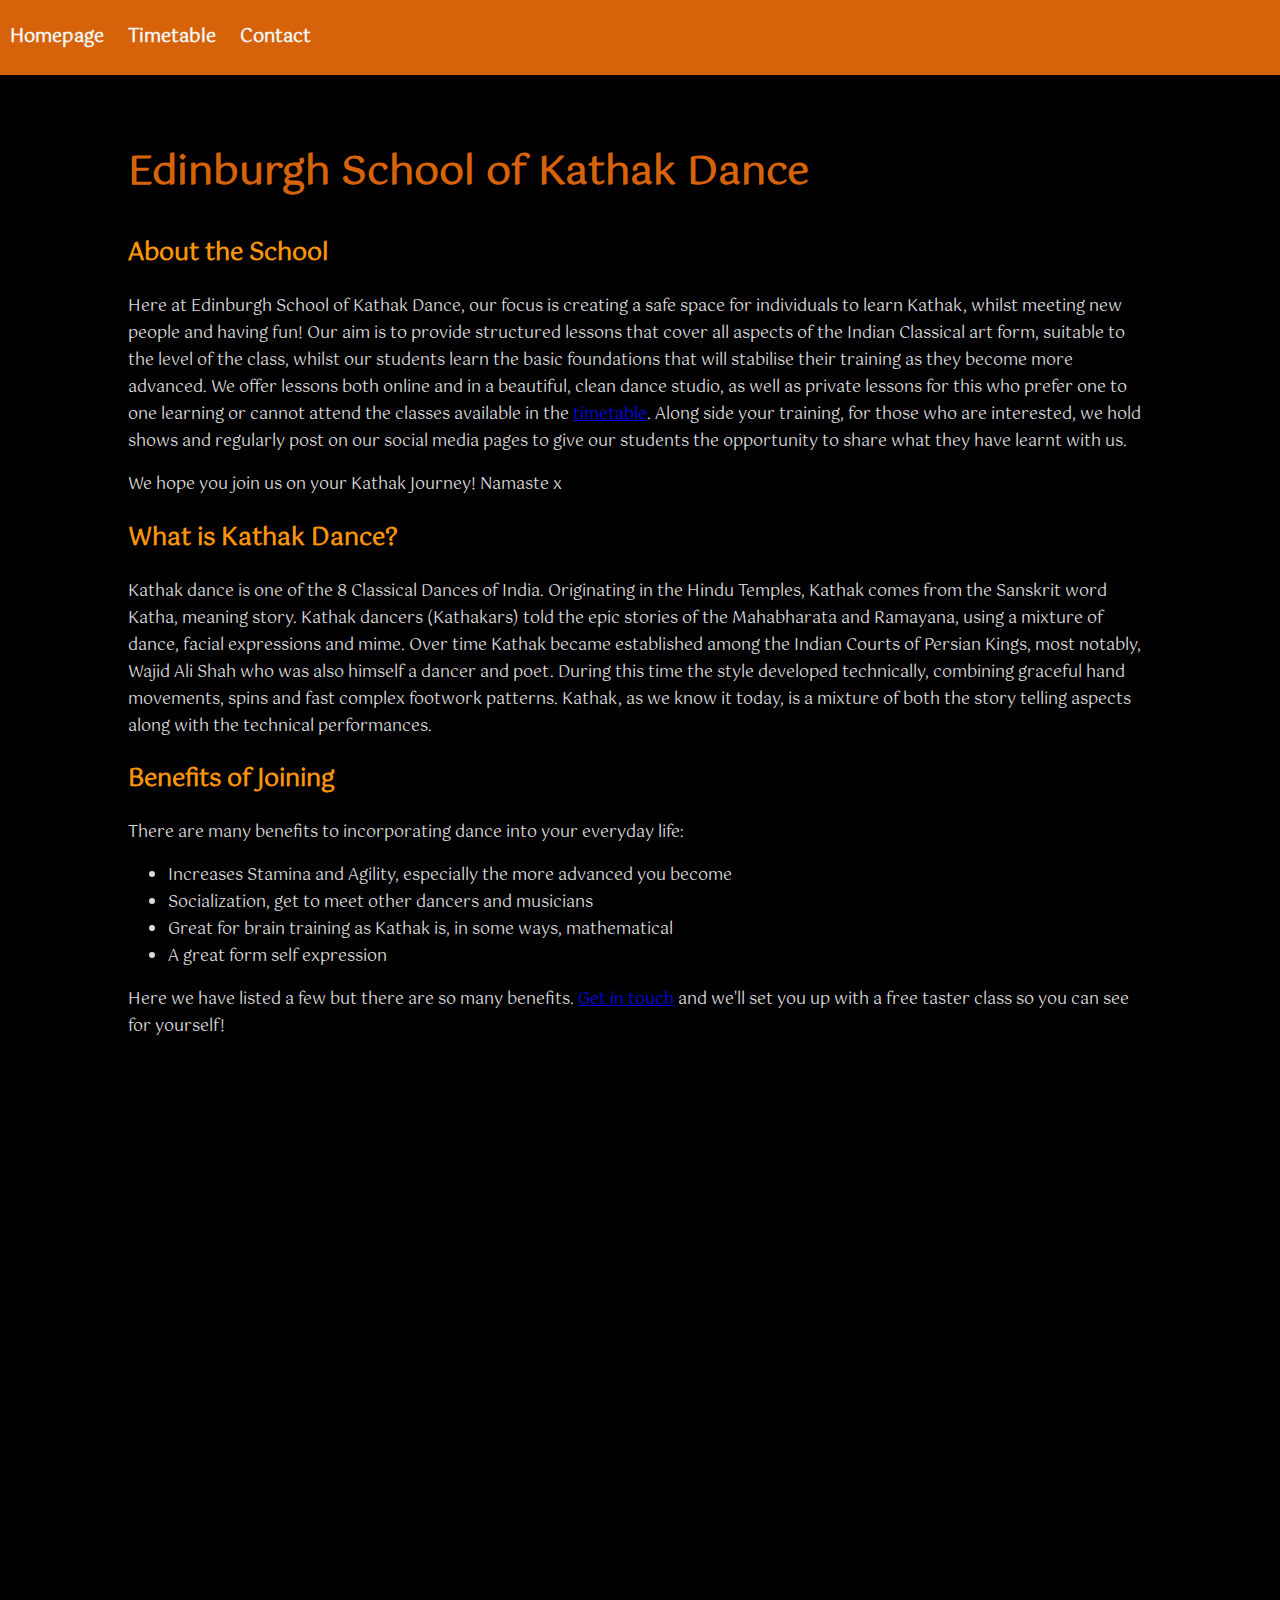
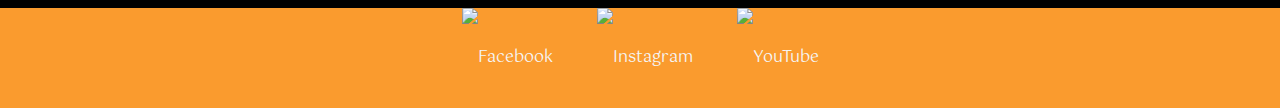
==== index.html @ 7bad5398 "amended margins to make pages responsive" ====
<!DOCTYPE html>
<html>
<head>
    <meta charset="UTF-8"> 
    <meta name="viewport" content="width=device-width, initial-scale=1.0">
    <meta name="description" content="Welcome to the Edinburgh School of Kathak, home to Kathak Dance in Scotland! Get in touch to sign up to a free taster class in Kathak dance. All levels and ages welcome, there’s something for everyone!" >
    <meta name="keywords" content="kathak, dance, indian classical dance, Indian, edinburgh, dance school"> 
    <meta name="author" content="Samantha Booth"> 
    
    <title>Edinburgh School of Kathak Dance</title>

    <link rel="stylesheet" href="css/style.css"

    <link rel="preconnect" href="https://fonts.googleapis.com">
    <link rel="preconnect" href="https://fonts.gstatic.com" crossorigin>
    <link href="https://fonts.googleapis.com/css2?family=Gotu&display=swap" rel="stylesheet">
<style> 
    body {
        font-family: 'Gotu', sans-serif;
    }
</style> 
</head>

<body class="homepage-background">   
    <div class="content">
    <nav>
        <ul> 
            <li><a href="index.html">Homepage</a></li>
            <li><a href="timetable.html">Timetable</a></li>
            <li><a href="contact.html">Contact</a></li>
        </ul>
    </nav>

<section class="margin"> 
    <div>
        <h1>Edinburgh School of Kathak Dance</h1>

        <h2>About the School</h2> 
            <p>Here at Edinburgh School of Kathak Dance, our focus is creating a safe space for individuals to learn Kathak, whilst meeting new people and having fun! Our aim is to provide structured lessons that cover all aspects of the Indian Classical art form, suitable to the level of the class, whilst our students learn the basic foundations that will stabilise their training as they become more advanced. 
            We offer lessons both online and in a beautiful, clean dance studio, as well as private lessons for this who prefer one to one learning or cannot attend the classes available in the <a href="timetable.html">timetable</a>.  
            Along side your training, for those who are interested, we hold shows and regularly post on our social media pages to give our students the opportunity to share what they have learnt with us.</p>
            <p>We hope you join us on your Kathak Journey! Namaste x</p>

    <h2>What is Kathak Dance?</h2>
        <p>Kathak dance is one of the 8 Classical Dances of India. 
        Originating in the Hindu Temples, Kathak comes from the Sanskrit word Katha, meaning story. 
        Kathak dancers (Kathakars) told the epic stories of the Mahabharata and Ramayana, using a mixture of dance, facial expressions and mime. 
        Over time Kathak became established among the Indian Courts of Persian Kings, most notably, Wajid Ali Shah who was also himself a dancer and poet. 
        During this time the style developed technically, combining graceful hand movements, spins and fast complex footwork patterns. 
        Kathak, as we know it today, is a mixture of both the story telling aspects along with the technical performances. 
        </p>

    <h2>Benefits of Joining</h2>

    <p>There are many benefits to incorporating dance into your everyday life:</p>
        <ul>
                <li>Increases Stamina and Agility, especially the more advanced you become</li>
                <li>Socialization, get to meet other dancers and musicians</li>
                <li>Great for brain training as Kathak is, in some ways, mathematical</li>
                <li>A great form self expression</li>
        </ul>
    <p>Here we have listed a few but there are so many benefits. 
        <a href="contact.html">Get in touch</a>  and we'll set you up with a free taster class so you can see for yourself!</p>
    
        <iframe width="560" height="315" src="https://www.youtube.com/embed/JV2FQLYp3hU" title="YouTube video player" frameborder="0" allow="accelerometer; autoplay; clipboard-write; encrypted-media; gyroscope; picture-in-picture" allowfullscreen>YouTube video of a Pakeezah Tarana performed at a student showcase</iframe>
   
    </div>
    </div>
</section>


<footer class="footer">
    <a href="https://www.facebook.com/" target="_blank"><img src="https://img.icons8.com/metro/26/ffffff/facebook.png"alt="Facebook"/></a>
    <a href="https://www.instagram.com/" target="_blank"><img src="https://img.icons8.com/metro/26/ffffff/instagram-new.png" alt="Instagram"/></a>
    <a href="https://www.youtube.com/" target="_blank"><img src="https://img.icons8.com/ios-glyphs/30/ffffff/youtube.png" alt="YouTube"/></a>
</footer>


</body>
</html>
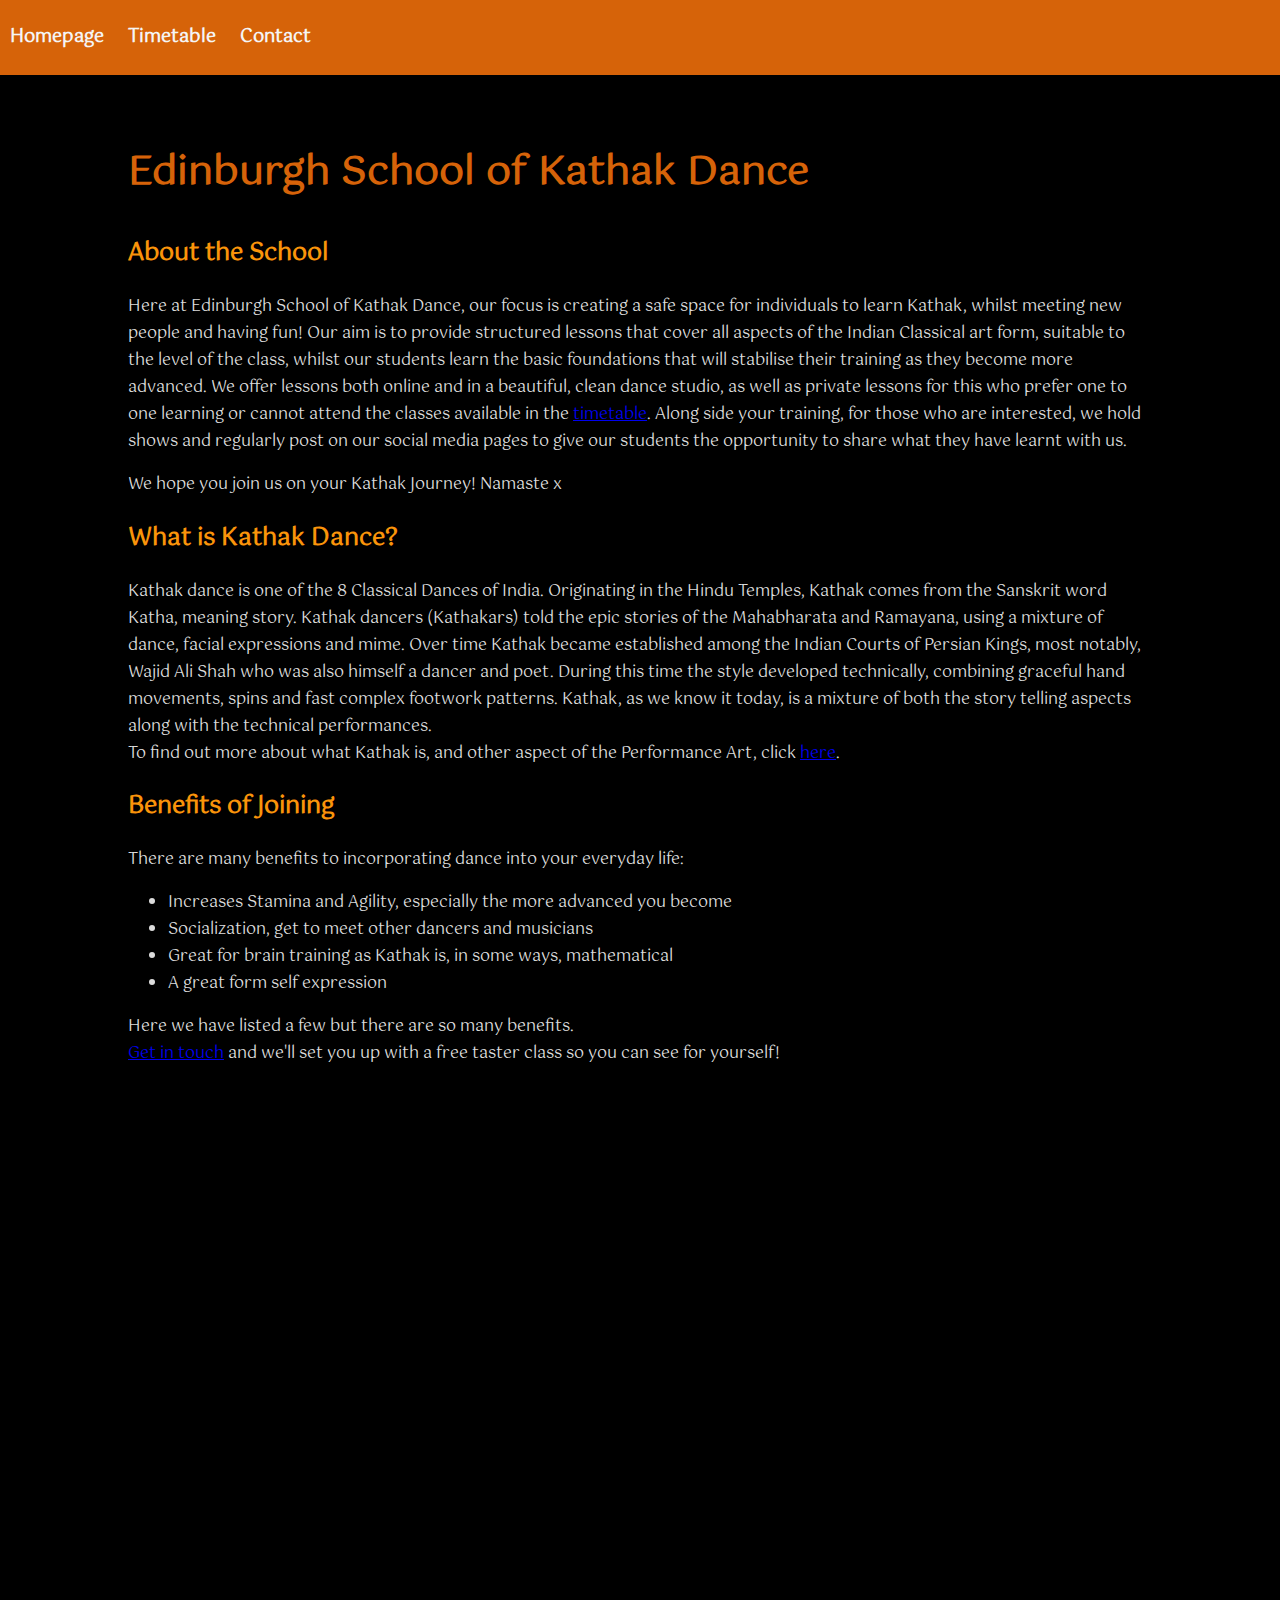
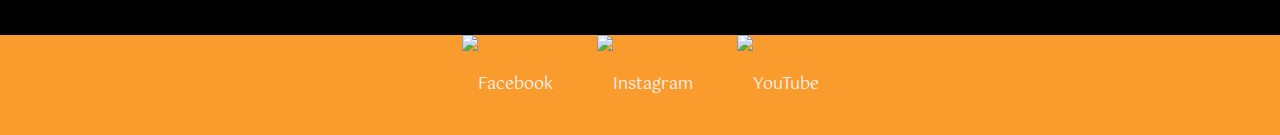
==== commit 6cf8599d: "tidied up code and added wikipedia link to more info on Kathak to homepage" ====
--- a/index.html
+++ b/index.html
@@ -22,7 +22,7 @@
 </head>
 
 <body class="homepage-background">   
-    <div class="content">
+     
     <nav>
         <ul> 
             <li><a href="index.html">Homepage</a></li>
@@ -31,8 +31,7 @@
         </ul>
     </nav>
 
-<section class="margin"> 
-    <div>
+    <section class="margin"> 
         <h1>Edinburgh School of Kathak Dance</h1>
 
         <h2>About the School</h2> 
@@ -41,40 +40,36 @@
             Along side your training, for those who are interested, we hold shows and regularly post on our social media pages to give our students the opportunity to share what they have learnt with us.</p>
             <p>We hope you join us on your Kathak Journey! Namaste x</p>
 
-    <h2>What is Kathak Dance?</h2>
-        <p>Kathak dance is one of the 8 Classical Dances of India. 
-        Originating in the Hindu Temples, Kathak comes from the Sanskrit word Katha, meaning story. 
-        Kathak dancers (Kathakars) told the epic stories of the Mahabharata and Ramayana, using a mixture of dance, facial expressions and mime. 
-        Over time Kathak became established among the Indian Courts of Persian Kings, most notably, Wajid Ali Shah who was also himself a dancer and poet. 
-        During this time the style developed technically, combining graceful hand movements, spins and fast complex footwork patterns. 
-        Kathak, as we know it today, is a mixture of both the story telling aspects along with the technical performances. 
-        </p>
+        <h2>What is Kathak Dance?</h2>
+            <p>Kathak dance is one of the 8 Classical Dances of India. 
+            Originating in the Hindu Temples, Kathak comes from the Sanskrit word Katha, meaning story. 
+            Kathak dancers (Kathakars) told the epic stories of the Mahabharata and Ramayana, using a mixture of dance, facial expressions and mime. 
+            Over time Kathak became established among the Indian Courts of Persian Kings, most notably, Wajid Ali Shah who was also himself a dancer and poet. 
+            During this time the style developed technically, combining graceful hand movements, spins and fast complex footwork patterns. 
+            Kathak, as we know it today, is a mixture of both the story telling aspects along with the technical performances. 
+            <br>To find out more about what Kathak is, and other aspect of the Performance Art, click <a href="https://en.wikipedia.org/wiki/Kathak" target="_blank">here</a>.
+            </p>     
+        <h2>Benefits of Joining</h2>
 
-    <h2>Benefits of Joining</h2>
-
-    <p>There are many benefits to incorporating dance into your everyday life:</p>
-        <ul>
+        <p>There are many benefits to incorporating dance into your everyday life:</p>
+            <ul>
                 <li>Increases Stamina and Agility, especially the more advanced you become</li>
                 <li>Socialization, get to meet other dancers and musicians</li>
                 <li>Great for brain training as Kathak is, in some ways, mathematical</li>
                 <li>A great form self expression</li>
-        </ul>
-    <p>Here we have listed a few but there are so many benefits. 
+            </ul>
+        <p>Here we have listed a few but there are so many benefits. <br>
         <a href="contact.html">Get in touch</a>  and we'll set you up with a free taster class so you can see for yourself!</p>
     
         <iframe width="560" height="315" src="https://www.youtube.com/embed/JV2FQLYp3hU" title="YouTube video player" frameborder="0" allow="accelerometer; autoplay; clipboard-write; encrypted-media; gyroscope; picture-in-picture" allowfullscreen>YouTube video of a Pakeezah Tarana performed at a student showcase</iframe>
    
-    </div>
-    </div>
-</section>
+    </section>
 
-
-<footer class="footer">
-    <a href="https://www.facebook.com/" target="_blank"><img src="https://img.icons8.com/metro/26/ffffff/facebook.png"alt="Facebook"/></a>
-    <a href="https://www.instagram.com/" target="_blank"><img src="https://img.icons8.com/metro/26/ffffff/instagram-new.png" alt="Instagram"/></a>
-    <a href="https://www.youtube.com/" target="_blank"><img src="https://img.icons8.com/ios-glyphs/30/ffffff/youtube.png" alt="YouTube"/></a>
-</footer>
-
+    <footer class="footer">
+        <a href="https://www.facebook.com/" target="_blank"><img src="https://img.icons8.com/metro/26/ffffff/facebook.png"alt="Facebook"/></a>
+        <a href="https://www.instagram.com/" target="_blank"><img src="https://img.icons8.com/metro/26/ffffff/instagram-new.png" alt="Instagram"/></a>
+        <a href="https://www.youtube.com/" target="_blank"><img src="https://img.icons8.com/ios-glyphs/30/ffffff/youtube.png" alt="YouTube"/></a>
+    </footer>
 
 </body>
 </html>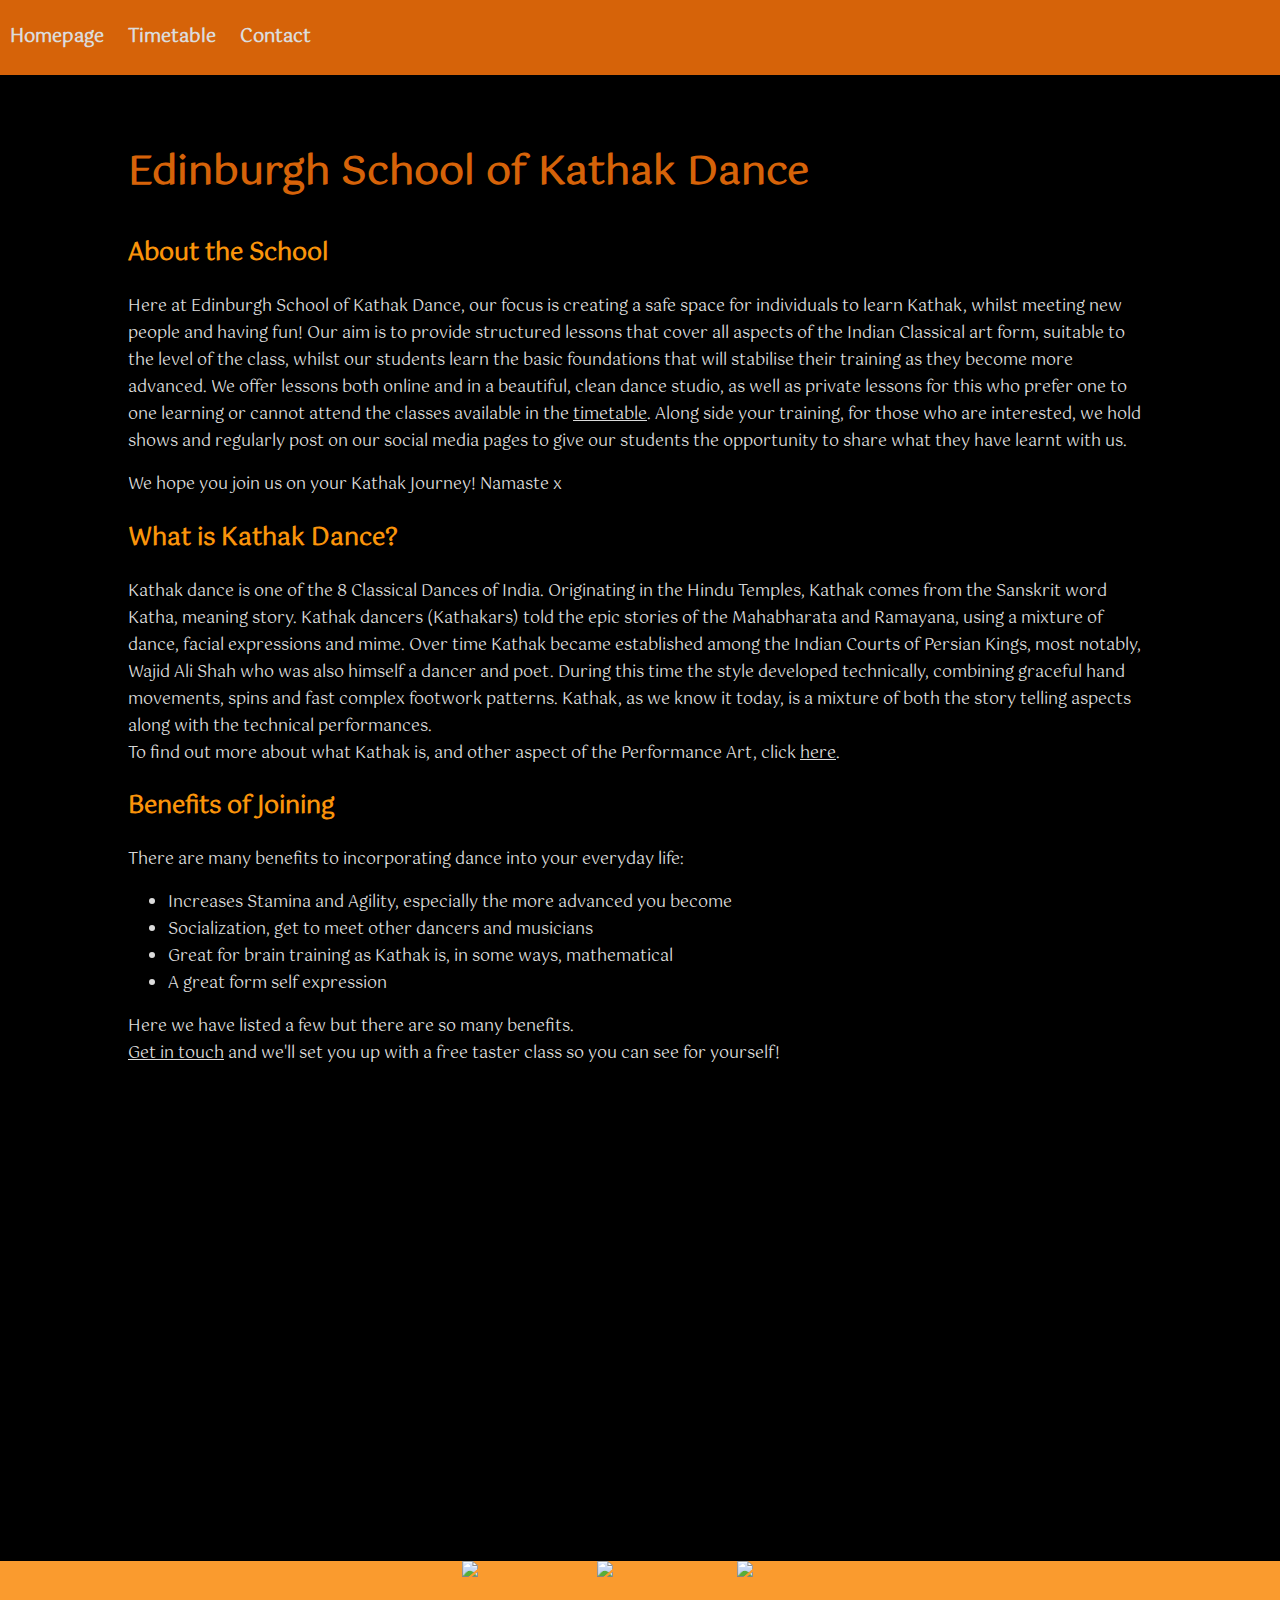
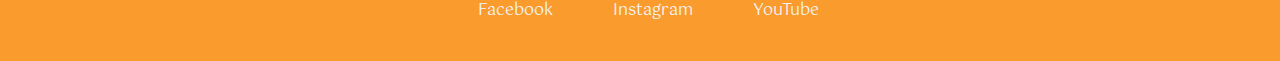
==== commit 84b8b3df: "fixed responsiveness of iframe element" ====
--- a/index.html
+++ b/index.html
@@ -1,28 +1,18 @@
 <!DOCTYPE html>
-<html>
+<html lang="en-GB">
 <head>
     <meta charset="UTF-8"> 
     <meta name="viewport" content="width=device-width, initial-scale=1.0">
     <meta name="description" content="Welcome to the Edinburgh School of Kathak, home to Kathak Dance in Scotland! Get in touch to sign up to a free taster class in Kathak dance. All levels and ages welcome, there’s something for everyone!" >
     <meta name="keywords" content="kathak, dance, indian classical dance, Indian, edinburgh, dance school"> 
     <meta name="author" content="Samantha Booth"> 
-    
     <title>Edinburgh School of Kathak Dance</title>
 
-    <link rel="stylesheet" href="css/style.css"
-
-    <link rel="preconnect" href="https://fonts.googleapis.com">
-    <link rel="preconnect" href="https://fonts.gstatic.com" crossorigin>
-    <link href="https://fonts.googleapis.com/css2?family=Gotu&display=swap" rel="stylesheet">
-<style> 
-    body {
-        font-family: 'Gotu', sans-serif;
-    }
-</style> 
+    <link rel="stylesheet" href="css/style.css">
 </head>
 
 <body class="homepage-background">   
-     
+    <div class="content">
     <nav>
         <ul> 
             <li><a href="index.html">Homepage</a></li>
@@ -61,12 +51,14 @@
         <p>Here we have listed a few but there are so many benefits. <br>
         <a href="contact.html">Get in touch</a>  and we'll set you up with a free taster class so you can see for yourself!</p>
     
-        <iframe width="560" height="315" src="https://www.youtube.com/embed/JV2FQLYp3hU" title="YouTube video player" frameborder="0" allow="accelerometer; autoplay; clipboard-write; encrypted-media; gyroscope; picture-in-picture" allowfullscreen>YouTube video of a Pakeezah Tarana performed at a student showcase</iframe>
-   
+        <div class="iframe">
+            <iframe src="https://www.youtube.com/embed/JV2FQLYp3hU" title="YouTube video player" allow="accelerometer; autoplay; clipboard-write; encrypted-media; gyroscope; picture-in-picture" allowfullscreen></iframe>
+        </div>
+    
     </section>
-
+    </div> 
     <footer class="footer">
-        <a href="https://www.facebook.com/" target="_blank"><img src="https://img.icons8.com/metro/26/ffffff/facebook.png"alt="Facebook"/></a>
+        <a href="https://www.facebook.com/" target="_blank"><img src="https://img.icons8.com/metro/26/ffffff/facebook.png" alt="Facebook"/></a>
         <a href="https://www.instagram.com/" target="_blank"><img src="https://img.icons8.com/metro/26/ffffff/instagram-new.png" alt="Instagram"/></a>
         <a href="https://www.youtube.com/" target="_blank"><img src="https://img.icons8.com/ios-glyphs/30/ffffff/youtube.png" alt="YouTube"/></a>
     </footer>
--- a/css/style.css
+++ b/css/style.css
@@ -0,0 +1,215 @@
+@import url('https://fonts.googleapis.com/css2?family=Gotu&family=Open+Sans:wght@300&display=swap');
+
+/* how to create a sticky footer was taken from this web page: https://css-tricks.com/couple-takes-sticky-footer/  */
+
+body {
+    margin: 0;
+    padding: 0;
+    font-family: 'Gotu', sans-serif,'Open Sans', sans-serif;
+    background-color: black;
+    color:gainsboro;
+    height: 100%;
+    display: flex;
+    flex-direction: column;
+}
+
+.content {
+    flex: 1 0 auto; 
+}
+
+.footer{
+    flex-shrink: 0;
+}
+
+h1 {
+    font-size: 40px;
+    color: #D66309;
+}
+
+h2 {
+    color: #FA940A
+}
+
+nav ul {
+    list-style: none;
+    text-align: left;
+    background-color: #D66309;
+    padding: 0;
+    margin: 0;
+}
+
+nav li {
+    color: gainsboro;
+    font-size: large;
+    font-weight: bolder;
+    display: inline-block;
+    line-height: 55px;
+    height: 55px;
+    padding: 10px;
+}
+
+section a:hover {
+     color:hsl(49, 89%, 48%);
+ }
+
+section a:visited {
+     color:#d67d09; 
+ }
+
+nav a {
+     color:gainsboro;
+     text-decoration: none;
+     display: block;
+ }
+
+nav a:hover {
+     color: wheat;
+ }
+ body a {
+     color: gainsboro;
+ }
+
+footer {
+    background-color: #FA9B2E;
+    line-height: 100px;
+    height: 100px;
+    text-align: center;
+ }
+
+footer a {
+    text-decoration: none;
+    color:whitesmoke;
+    padding: 20px;
+ }
+    
+
+.margin {
+    margin-right: 10%;
+    margin-left: 10%;
+    margin-top: 5%;
+    margin-bottom: 5%;
+ } 
+
+iframe {
+     /* padding-left: 25%;
+     padding-right: 25%; */
+     padding-top: 8%;
+     padding-bottom: 8%;  
+     width: 560px;
+     height: 315px;
+     border: none;
+ }
+
+ .iframe {
+    margin: auto;
+    width: min-content;
+ }
+
+.homepage-background {
+    background-image: url("https://github.com/SamanthaBooth81/Edinburgh-School-Of-Kathak/blob/main/images/homepage-background.png?raw=true");
+    background-repeat: no-repeat;
+    background-position:bottom;
+}
+
+.timetable-background {
+    background-image: url("https://github.com/SamanthaBooth81/Edinburgh-School-Of-Kathak/blob/main/images/timetable-background.jpg?raw=true");
+    background-size: cover;
+    background-repeat: no-repeat;
+    background-position: center;
+}
+
+.form-background {
+    background-image: url("https://github.com/SamanthaBooth81/Edinburgh-School-Of-Kathak/blob/main/images/contact-background.jpg?raw=true");
+    background-size: cover;
+    background-repeat: no-repeat;
+    background-position: center;
+}
+
+.form {
+    margin: 0;
+    padding: 0px;
+}
+
+.form-input {
+    width: 360px;
+    padding: 0.5rem 1rem;
+    margin-bottom: 16px;
+    outline: none;
+    border: 1.5px solid black;
+}
+
+.submit {
+    background-color:rgb(252, 167, 57); 
+    width: 180px;
+    height: 40px;
+    color:seashell; 
+    font-weight: bolder;
+    border-style:outset;
+    border-color: blanchedalmond;
+}
+
+/* This video was used to help put the Timetable page together along with the below CSS which was edited and added to, to display my own design:
+https://www.youtube.com/watch?v=2_mH8HyZLvA&t=250s  */
+
+.timetable-container {
+    max-width: 800px;
+    margin: 0 auto;
+}
+
+.timetable-container h3.timetable {
+    font-size: 40px;
+    text-align: center;
+    border-bottom: 1px solid #D66309;
+    color:#D66309 
+}
+
+.timetable-container .event {
+    display: flex;
+    border-radius: 8px;
+    margin: 32px 0;
+}
+
+.event .event-left {
+    background-color:sandybrown; 
+    min-width: 82px;
+    display: flex;
+    align-items: center;
+    justify-content: center;
+    color: rgb(255, 246, 238);
+    padding: 8px 48px;
+    font-weight: bold;
+    text-align: center;
+    border-radius: 8px 0 0 8px;
+}
+
+.event .event-left .date {
+    font-size: 26px;
+}
+
+.event .event-left .month {
+    font-size: 16px;
+    font-weight: normal;
+}
+
+.event .event-right {
+    display: flex;
+    flex-direction: column;
+    justify-content: center;
+    padding: 0 24px;
+    background-color: rgba(240, 255, 255, 0.616);
+    width: 580px;
+    color:#d67d09;
+    border-radius: 0 8px 8px 0
+    ;
+}
+
+.event .event-right h3.event-title {
+    font-size: 24px;
+    margin: 24px 0 10px 0;
+    color:rgb(209, 94, 18);
+}
+
+.event .event-right .event-description {
+    text-align: left;
+    padding-bottom: 20px;
+}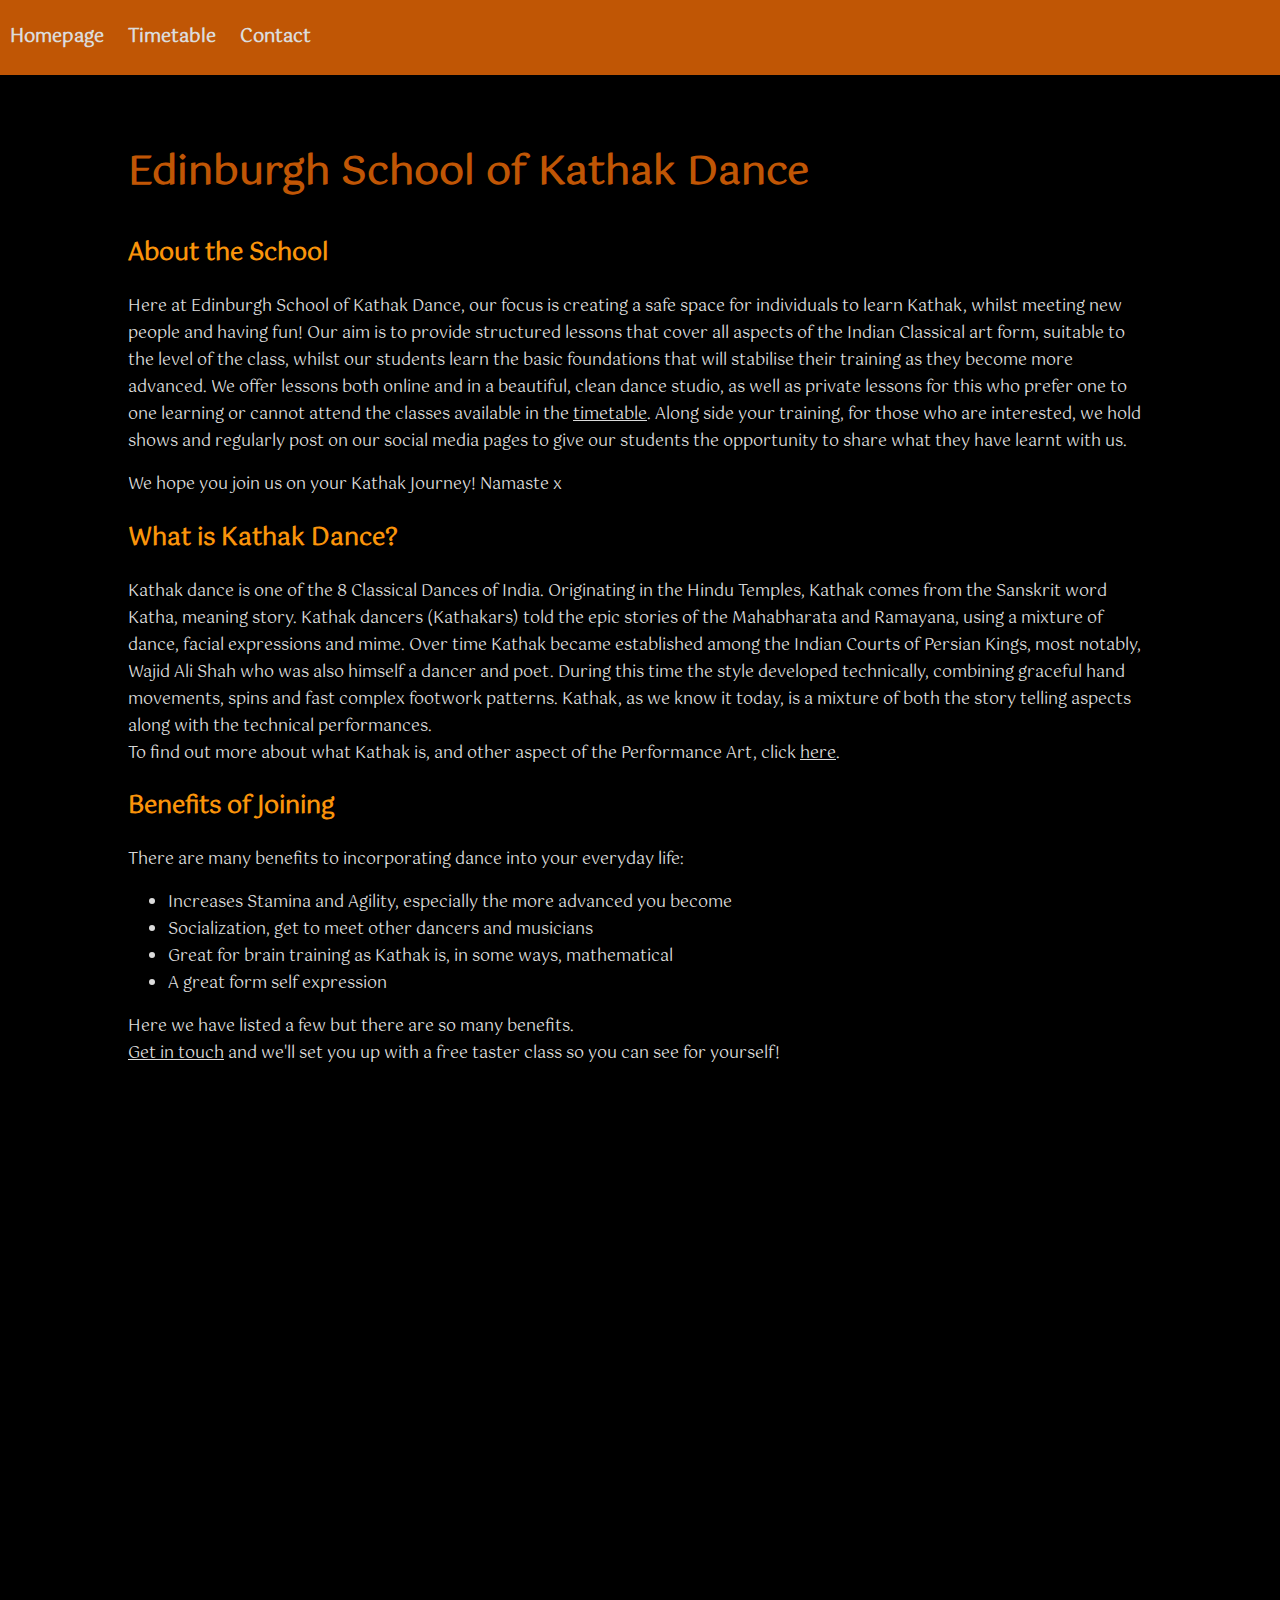
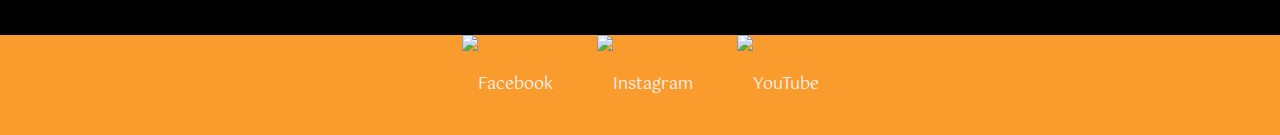
==== commit 839370d7: "updated colour to links in index body" ====
--- a/index.html
+++ b/index.html
@@ -21,7 +21,7 @@
         </ul>
     </nav>
 
-    <section class="margin"> 
+    <section class="margin" class="content-background"> 
         <h1>Edinburgh School of Kathak Dance</h1>
 
         <h2>About the School</h2> 
--- a/css/style.css
+++ b/css/style.css
@@ -8,10 +8,13 @@
     font-family: 'Gotu', sans-serif,'Open Sans', sans-serif;
     background-color: black;
     color:gainsboro;
+    display: flex;
+    flex-direction: column;
+}
+
+html, body {
     height: 100%;
-    display: flex;
-    flex-direction: column;
-}
+} 
 
 .content {
     flex: 1 0 auto; 
@@ -23,7 +26,7 @@
 
 h1 {
     font-size: 40px;
-    color: #D66309;
+    color: #c05605;
 }
 
 h2 {
@@ -33,13 +36,13 @@
 nav ul {
     list-style: none;
     text-align: left;
-    background-color: #D66309;
+    background-color: #c05605;
     padding: 0;
     margin: 0;
 }
 
 nav li {
-    color: gainsboro;
+    color: rgb(255, 255, 255);
     font-size: large;
     font-weight: bolder;
     display: inline-block;
@@ -57,13 +60,13 @@
  }
 
 nav a {
-     color:gainsboro;
+     color:rgb(255, 255, 255);
      text-decoration: none;
      display: block;
  }
 
 nav a:hover {
-     color: wheat;
+     color: rgb(241, 192, 100);
  }
  body a {
      color: gainsboro;
@@ -89,26 +92,40 @@
     margin-top: 5%;
     margin-bottom: 5%;
  } 
-
-iframe {
-     /* padding-left: 25%;
-     padding-right: 25%; */
-     padding-top: 8%;
-     padding-bottom: 8%;  
-     width: 560px;
-     height: 315px;
-     border: none;
- }
-
- .iframe {
-    margin: auto;
-    width: min-content;
- }
+ /* youtube video showing how to make an embedded youtube video responsive https://www.youtube.com/watch?v=9YffrCViTVk */
+
+ @media screen and (max-width: 1000px) {
+    .iframe {
+        position: relative;
+        width: 100%;
+        padding-bottom: 60%;
+        height: 0;
+        margin-bottom: 20%;
+    }
+
+    .iframe iframe {
+        position: absolute;
+        top: 0;
+        left: 0;
+        width:100%;
+        height: 100%; 
+    }
+ }
+
+ iframe {
+    padding-top: 8%;
+    padding-bottom: 8%;  
+    width: 560px;
+    height: 315px;
+    border: none;
+}
 
 .homepage-background {
     background-image: url("https://github.com/SamanthaBooth81/Edinburgh-School-Of-Kathak/blob/main/images/homepage-background.png?raw=true");
     background-repeat: no-repeat;
-    background-position:bottom;
+    background-position: bottom;
+    background-size: cover;
+    
 }
 
 .timetable-background {
@@ -116,37 +133,82 @@
     background-size: cover;
     background-repeat: no-repeat;
     background-position: center;
+    background-attachment: fixed;
+}
+
+.content-background {
+    background-color: rgba(0, 0, 0, 0.411);
 }
 
 .form-background {
     background-image: url("https://github.com/SamanthaBooth81/Edinburgh-School-Of-Kathak/blob/main/images/contact-background.jpg?raw=true");
     background-size: cover;
     background-repeat: no-repeat;
-    background-position: center;
 }
 
 .form {
+    position: relative;
     margin: 0;
     padding: 0px;
+    width: 50%;
 }
 
 .form-input {
-    width: 360px;
+    width: 70%;
     padding: 0.5rem 1rem;
     margin-bottom: 16px;
     outline: none;
     border: 1.5px solid black;
 }
 
+#subject {
+    width: 76%;
+}
+
 .submit {
-    background-color:rgb(252, 167, 57); 
+    background-color:rgba(252, 167, 57, 0.822); 
     width: 180px;
     height: 40px;
-    color:seashell; 
-    font-weight: bolder;
+    color:rgb(253, 253, 253); 
+    font-weight: lighter;
+    font-size: large;
     border-style:outset;
     border-color: blanchedalmond;
 }
+
+@media screen and (max-width: 1000px) {
+    .form {
+        width: 100%;
+        margin-top: 0%;
+        padding: 0;
+    }
+    .form input textarea {
+        width: 90%;
+    }
+}
+
+.message-received {
+    background-color: rgba(255, 255, 255, 0.685);
+    font-size: large;
+    border-radius: 8px 8px;
+    width: 60%;
+    margin: 0 auto; 
+    text-align: center;
+    padding: 30px;
+}
+
+.message-received p {
+    color:rgba(155, 63, 9, 0.89);
+}
+
+@media screen and (max-width: 900px) {
+    .message-received {
+        margin: 0;
+        width: 100%;
+        padding: 0;
+    }
+}
+   
 
 /* This video was used to help put the Timetable page together along with the below CSS which was edited and added to, to display my own design:
 https://www.youtube.com/watch?v=2_mH8HyZLvA&t=250s  */
@@ -156,11 +218,9 @@
     margin: 0 auto;
 }
 
-.timetable-container h3.timetable {
-    font-size: 40px;
-    text-align: center;
-    border-bottom: 1px solid #D66309;
-    color:#D66309 
+.timetable-container h1.timetable {
+    text-align: center;
+    color:#c05605;
 }
 
 .timetable-container .event {
@@ -170,7 +230,7 @@
 }
 
 .event .event-left {
-    background-color:sandybrown; 
+    background-color:rgba(241, 147, 64, 0.849); 
     min-width: 82px;
     display: flex;
     align-items: center;
@@ -182,11 +242,11 @@
     border-radius: 8px 0 0 8px;
 }
 
-.event .event-left .date {
+.event .event-left .day {
     font-size: 26px;
 }
 
-.event .event-left .month {
+.event .event-left .time {
     font-size: 16px;
     font-weight: normal;
 }
@@ -198,7 +258,7 @@
     padding: 0 24px;
     background-color: rgba(240, 255, 255, 0.616);
     width: 580px;
-    color:#d67d09;
+    color:rgba(155, 63, 9, 0.89);
     border-radius: 0 8px 8px 0
     ;
 }
@@ -212,4 +272,12 @@
 .event .event-right .event-description {
     text-align: left;
     padding-bottom: 20px;
+}
+@media screen and (max-width: 380px) {
+    .timetable-container {
+        width: 100%;
+        margin: 0;
+        padding: 0 0;   
+    }
+    
 }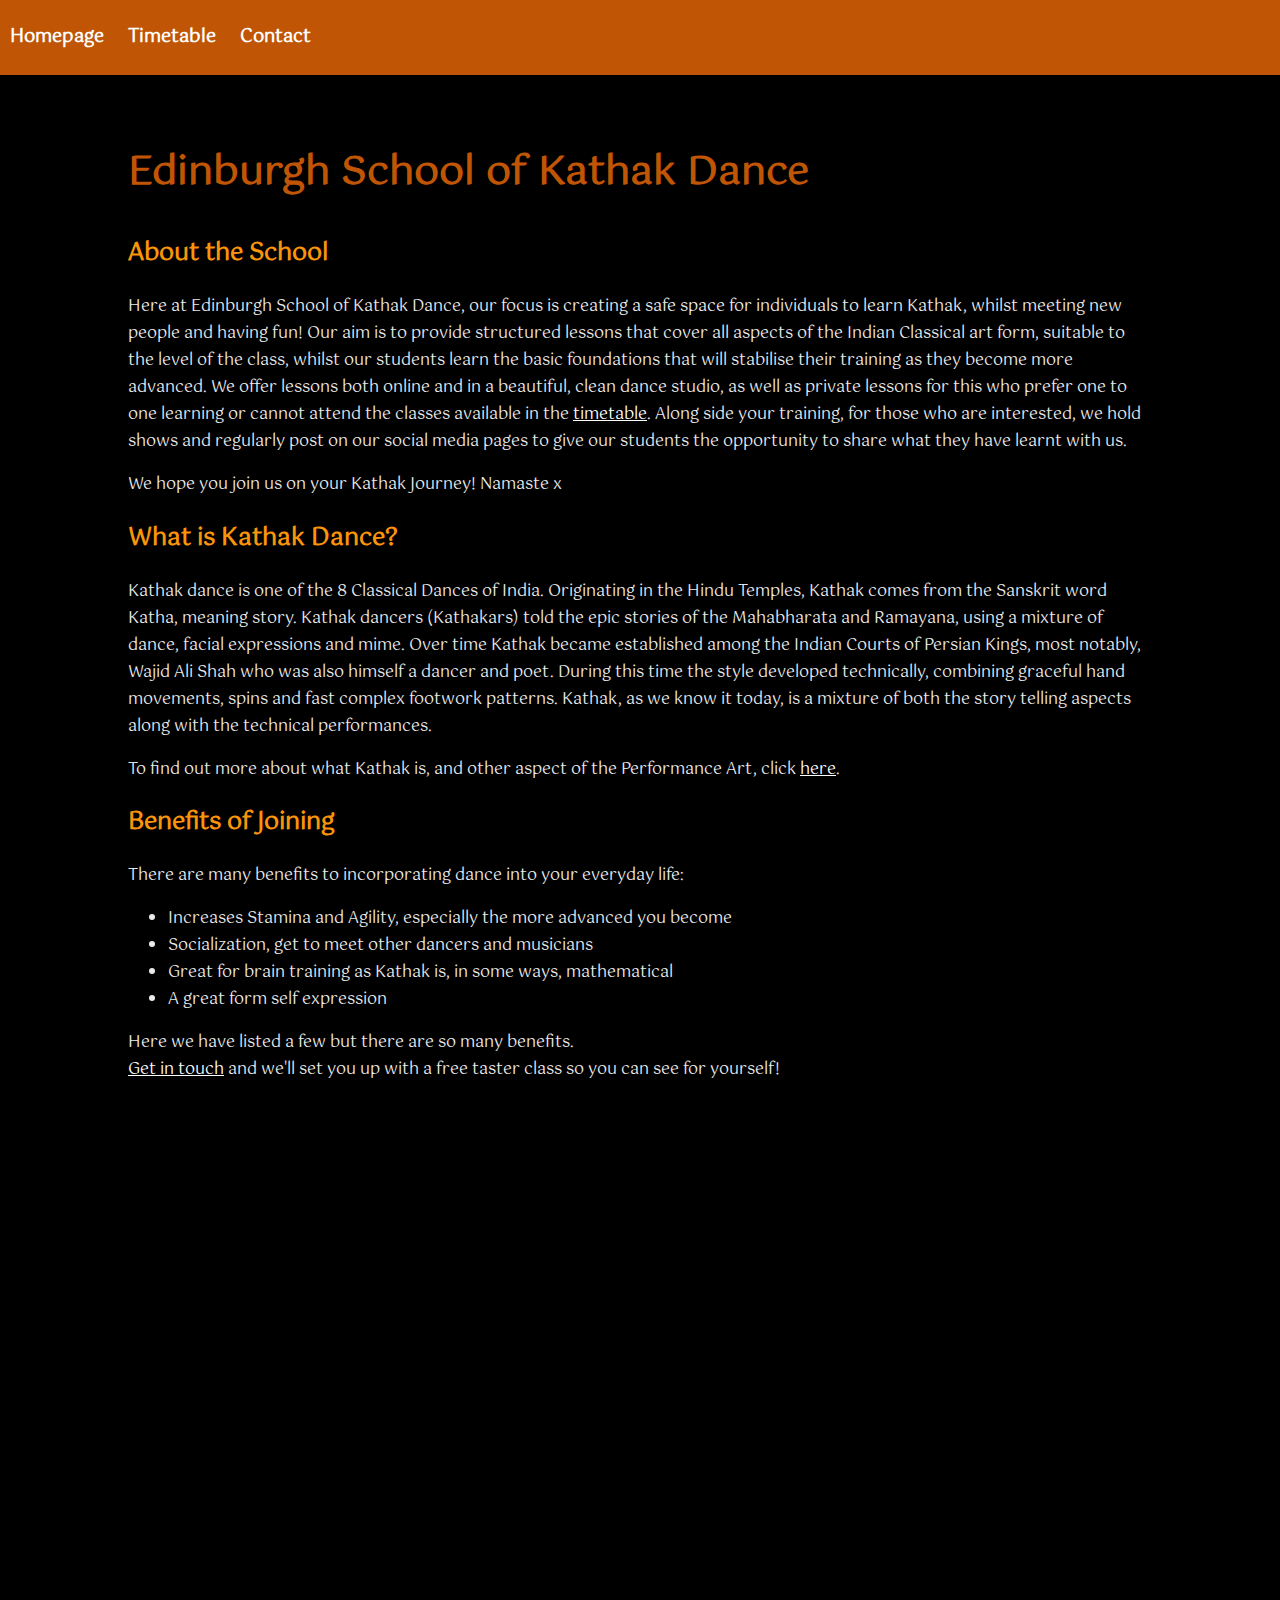
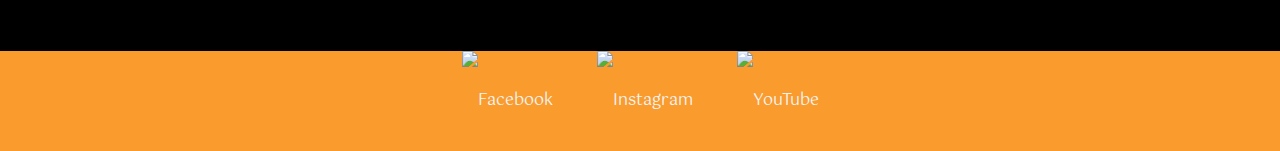
==== commit e66491aa: "Semi-transparent background added to homepage" ====
--- a/index.html
+++ b/index.html
@@ -12,7 +12,7 @@
 </head>
 
 <body class="homepage-background">   
-    <div class="content">
+    <div class="content content-background">
     <nav>
         <ul> 
             <li><a href="index.html">Homepage</a></li>
@@ -21,7 +21,7 @@
         </ul>
     </nav>
 
-    <section class="margin" class="content-background"> 
+    <section class="margin"> 
         <h1>Edinburgh School of Kathak Dance</h1>
 
         <h2>About the School</h2> 
@@ -37,8 +37,8 @@
             Over time Kathak became established among the Indian Courts of Persian Kings, most notably, Wajid Ali Shah who was also himself a dancer and poet. 
             During this time the style developed technically, combining graceful hand movements, spins and fast complex footwork patterns. 
             Kathak, as we know it today, is a mixture of both the story telling aspects along with the technical performances. 
-            <br>To find out more about what Kathak is, and other aspect of the Performance Art, click <a href="https://en.wikipedia.org/wiki/Kathak" target="_blank">here</a>.
             </p>     
+            <p>To find out more about what Kathak is, and other aspect of the Performance Art, click <a href="https://en.wikipedia.org/wiki/Kathak" target="_blank">here</a>.</p>
         <h2>Benefits of Joining</h2>
 
         <p>There are many benefits to incorporating dance into your everyday life:</p>
--- a/css/style.css
+++ b/css/style.css
@@ -7,7 +7,7 @@
     padding: 0;
     font-family: 'Gotu', sans-serif,'Open Sans', sans-serif;
     background-color: black;
-    color:gainsboro;
+    color:rgb(235, 235, 235);
     display: flex;
     flex-direction: column;
 }
@@ -69,7 +69,7 @@
      color: rgb(241, 192, 100);
  }
  body a {
-     color: gainsboro;
+     color: rgb(255, 255, 255);
  }
 
 footer {
@@ -91,6 +91,7 @@
     margin-left: 10%;
     margin-top: 5%;
     margin-bottom: 5%;
+    max-width: 1600px;
  } 
  /* youtube video showing how to make an embedded youtube video responsive https://www.youtube.com/watch?v=9YffrCViTVk */
 
@@ -125,8 +126,13 @@
     background-repeat: no-repeat;
     background-position: bottom;
     background-size: cover;
-    
-}
+    background-attachment: fixed;
+}
+
+.content-background {
+    background-color: rgba(0, 0, 0, 0.445);
+}
+
 
 .timetable-background {
     background-image: url("https://github.com/SamanthaBooth81/Edinburgh-School-Of-Kathak/blob/main/images/timetable-background.jpg?raw=true");
@@ -136,14 +142,11 @@
     background-attachment: fixed;
 }
 
-.content-background {
-    background-color: rgba(0, 0, 0, 0.411);
-}
-
 .form-background {
     background-image: url("https://github.com/SamanthaBooth81/Edinburgh-School-Of-Kathak/blob/main/images/contact-background.jpg?raw=true");
     background-size: cover;
     background-repeat: no-repeat;
+    background-attachment: fixed;
 }
 
 .form {
@@ -159,10 +162,7 @@
     margin-bottom: 16px;
     outline: none;
     border: 1.5px solid black;
-}
-
-#subject {
-    width: 76%;
+    box-sizing: content-box;
 }
 
 .submit {
@@ -182,6 +182,11 @@
         margin-top: 0%;
         padding: 0;
     }
+
+    .form-input {
+        width: 100%;
+        box-sizing: border-box;
+    }
     .form input textarea {
         width: 90%;
     }
